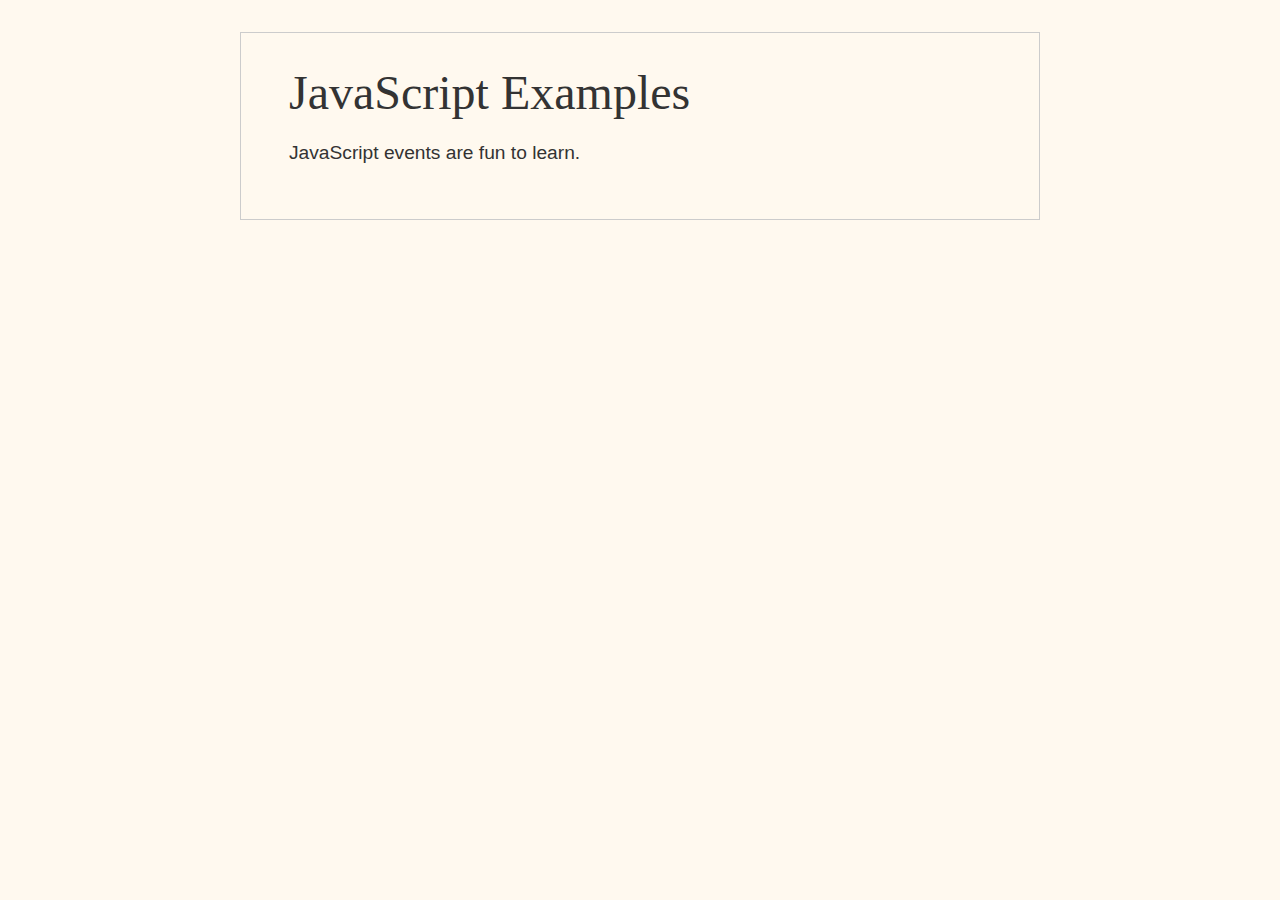
==== index.html @ 41358bc1 "Initial commit" ====
<!DOCTYPE html>
<html lang="en">
<head>
	<meta charset="utf-8">
	<meta name="viewport" content="width=device-width, initial-scale=1">
	<title> Vanilla JavaScript Examples </title>
	<link rel="stylesheet" href="css/main.css">
</head>

<body>
    <div class="wrapper"><!-- contains entire page -->

    <h1>JavaScript Examples</h1>

    <p>JavaScript events are fun to learn.</p>

</div><!-- close wrapper -->

</body>
</html>
---- css/main.css ----
html {
    font-size: 100%;
    box-sizing: border-box;
}
* {
    box-sizing: inherit;
}
body {
  font-family: sans-serif;
  color: #333;
  background: #fff9ef;
  margin: 0;
}
h1, h2 {
  font-family: 'Georgia', serif;
  font-weight: normal;
  line-height: normal;
  margin: 0;
}
h1 {
  font-size: 3rem;
}
h2 {
  font-size: 1.5rem;
}
p {
  font-size: 1.2rem;
  line-height: 1.5;
}
/* classes */
.wrapper {
    max-width: 800px;
    border: 1px solid #ccc;
    margin: 2rem auto;
    padding: 2rem 3rem;
}
/* links */
a {
  color: #237b93;
  text-decoration: underline;
}
a:hover {
  color: #fc9402;
  text-decoration: none;
}

/* media queries */
@media (max-width: 860px) {
    .wrapper {
        border: none;
    }
}
@media (max-width: 650px) {
    .wrapper {
        margin: 0;
        padding: 1rem;
    }
}
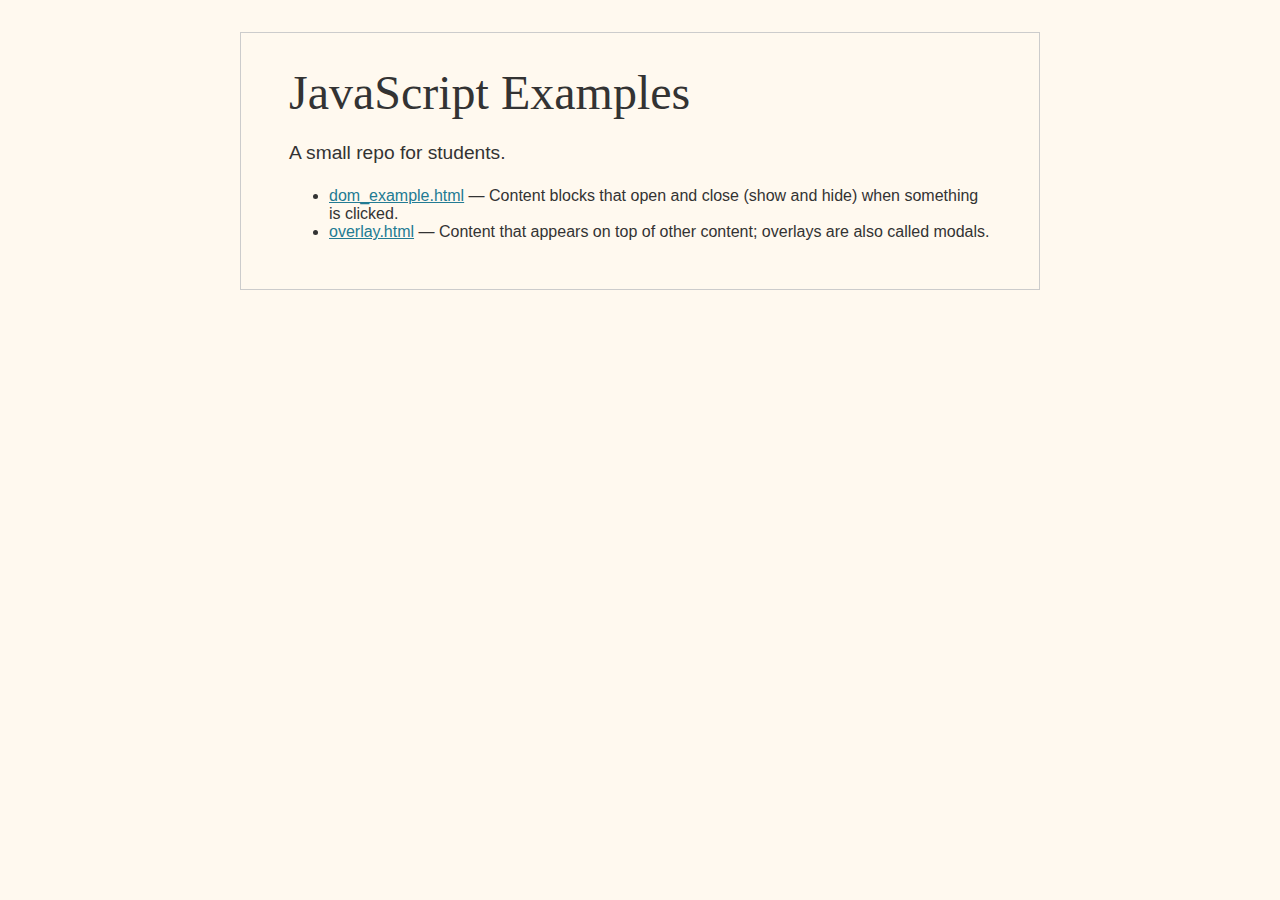
==== commit 416327b9: "add links" ====
--- a/index.html
+++ b/index.html
@@ -12,7 +12,13 @@
 
     <h1>JavaScript Examples</h1>
 
-    <p>JavaScript events are fun to learn.</p>
+    <p>A small repo for students.</p>
+
+<ul>
+	<li><a href="dom_example.html">dom_example.html</a> &mdash; Content blocks that open and close (show and hide) when something is clicked.</li>
+
+	<li><a href="overlay.html">overlay.html</a> &mdash; Content that appears on top of other content; overlays are also called modals.</li>
+</ul>
 
 </div><!-- close wrapper -->
 
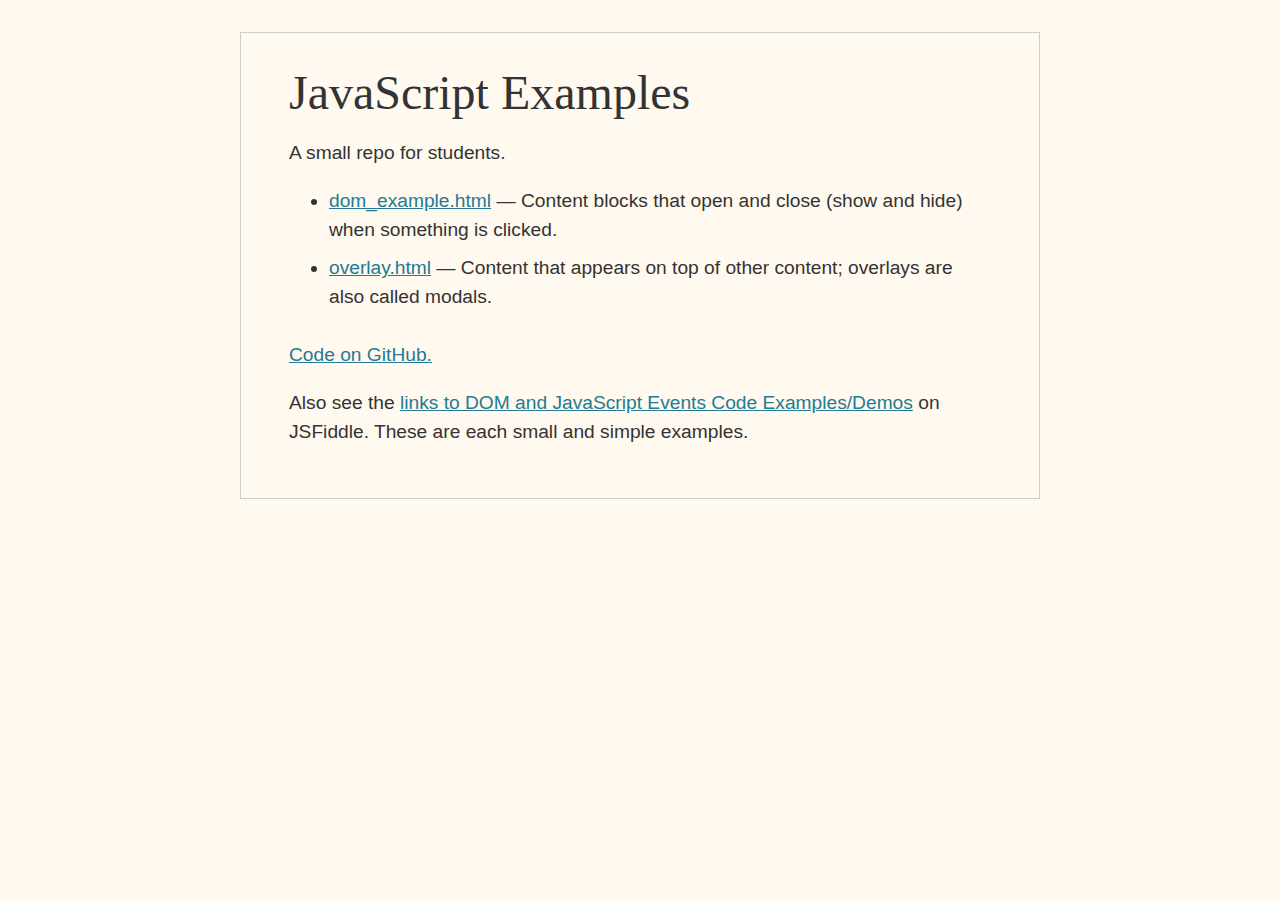
==== commit ed1fb5f9: "small fixes" ====
--- a/index.html
+++ b/index.html
@@ -20,6 +20,10 @@
 	<li><a href="overlay.html">overlay.html</a> &mdash; Content that appears on top of other content; overlays are also called modals.</li>
 </ul>
 
+<p><a href="https://github.com/macloo/vanilla-js-events">Code on GitHub.</a></p>
+
+<p>Also see the <a href="http://bit.ly/mm-js-events">links to DOM and JavaScript Events Code Examples/Demos</a> on JSFiddle. These are each small and simple examples.</p>
+
 </div><!-- close wrapper -->
 
 </body>
--- a/css/main.css
+++ b/css/main.css
@@ -23,9 +23,12 @@
 h2 {
   font-size: 1.5rem;
 }
-p {
+p, li {
   font-size: 1.2rem;
   line-height: 1.5;
+}
+li {
+    padding-bottom: 0.6rem;
 }
 /* classes */
 .wrapper {
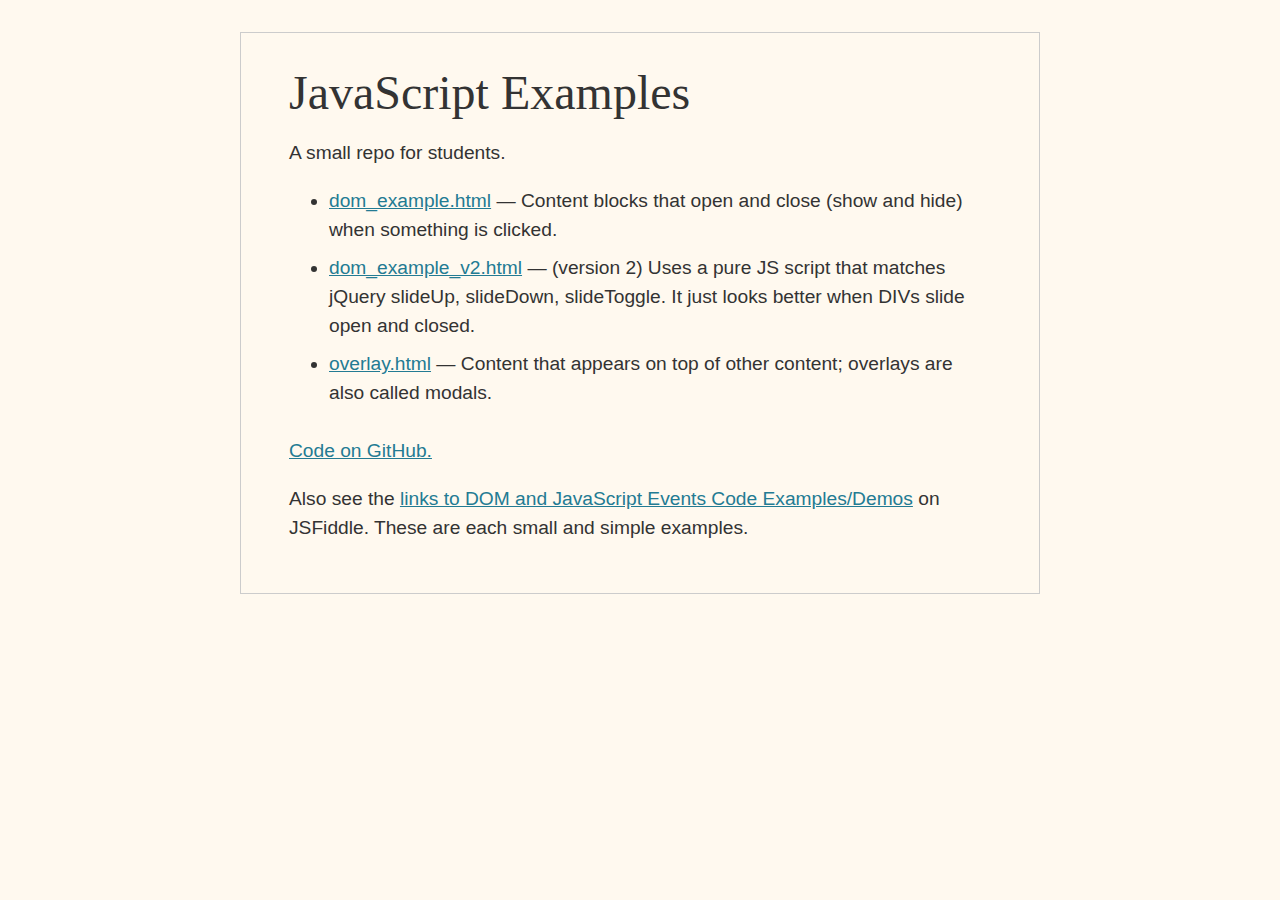
==== commit b0d29b5f: "Update index.html" ====
--- a/index.html
+++ b/index.html
@@ -17,6 +17,8 @@
 <ul>
 	<li><a href="dom_example.html">dom_example.html</a> &mdash; Content blocks that open and close (show and hide) when something is clicked.</li>
 
+	<li><a href="dom_example_v2.html">dom_example_v2.html</a> &mdash; (version 2) Uses a pure JS script that matches jQuery slideUp, slideDown, slideToggle. It just looks better when DIVs slide open and closed.</li>
+
 	<li><a href="overlay.html">overlay.html</a> &mdash; Content that appears on top of other content; overlays are also called modals.</li>
 </ul>
 
